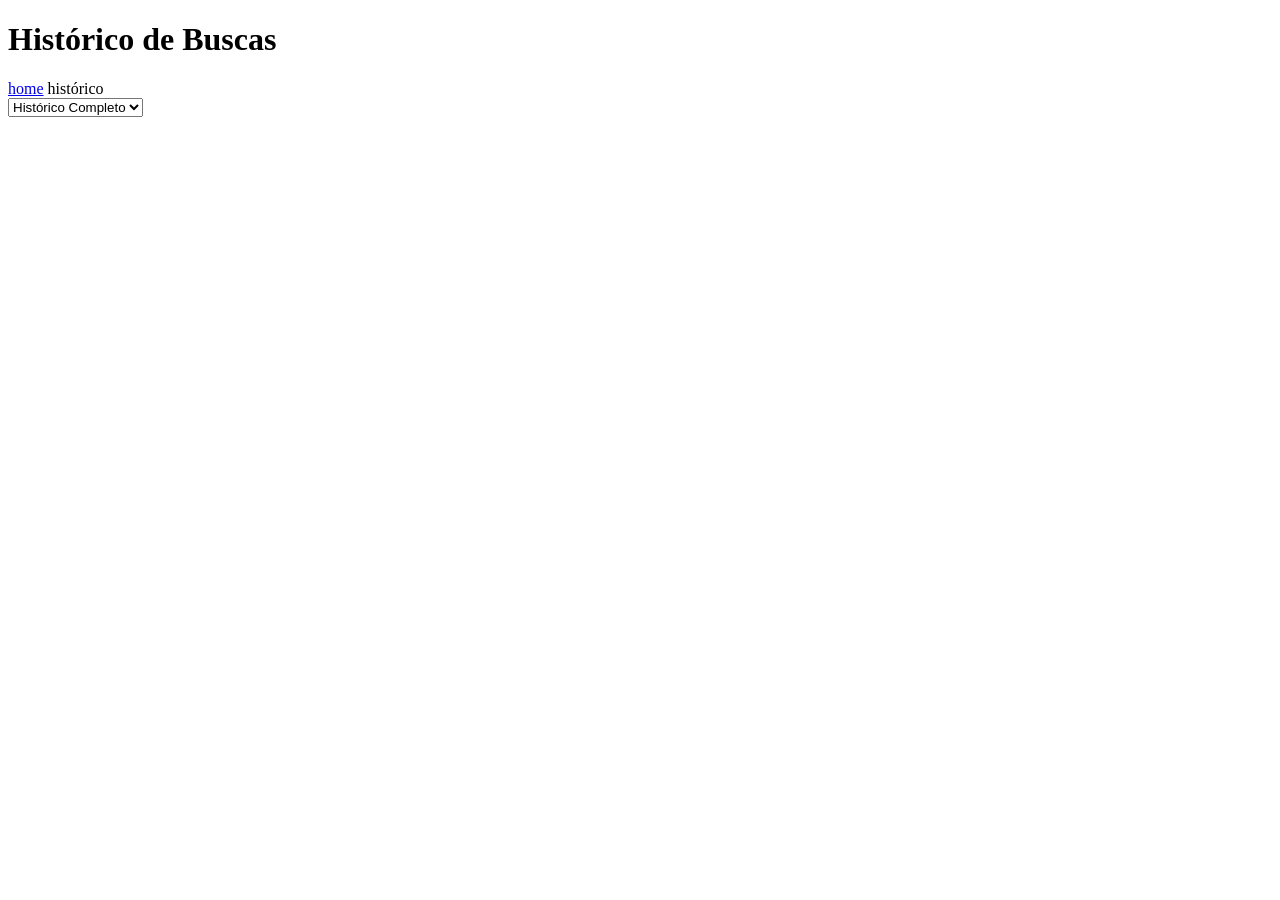
==== src/main/resources/static/historico.html @ 6b2a8d3e "feat: adicionar paginas html index & historico com filtro" ====
<!DOCTYPE html>
<html lang="en">
<head>
    <meta charset="UTF-8">
    <title>Rastreador de cep</title>
</head>
<body>
<!----------------------header -->
<header>
    <h1>Histórico de Buscas</h1>
    <!----------------------------- nav -->
    <nav>
        <a href="/index.html">home</a>
        <a>histórico</a>
    </nav>
</header>
<!----------------------main -->
<main>
    <!------------------filtro -->
    <label for="filtro"></label>
    <select id="filtro">
        <option value="completo">Histórico Completo</option>
        <option value="cep">Somente CEP</option>
    </select>
    <!------------------filtro -->
    <ul id="listaHistorico"></ul>
</main>
<script>
    function atualizarHistorico() {
        const filtro = document.getElementById("filtro").value;
        const lista = document.getElementById("listaHistorico");
        lista.innerHTML = "";

        if(filtro === "cep") {
            fetch("/cep/historico/cep")
                .then(response => response.json())
                .then(data => {
                    data.forEach(cep => {
                        lista.innerHTML += `<div class="card"><H4>Cep: ${cep}</H4></div>`;
                    });
                });
        }
        else {
            fetch("/cep/historico")
                .then(response => response.json())
                .then(data => {
                    console.log(data);
                    data.forEach(endereco => {
                        lista.innerHTML +=
                            `
                           <div class="card">
                                <h4>Cep: ${endereco.cep}</h4>
                                <p>Estado: ${endereco.uf}</p>
                                <p>Cidade ${endereco.localidade}</p>
                                <p>Bairro ${endereco.bairro}</p>
                                <p>Logradouro ${endereco.logradouro}</p>
                            </div>
                            `;
                    }) ;
                });
        }
    }
    document.getElementById("filtro").addEventListener("change", atualizarHistorico);
    atualizarHistorico();
</script>
</body>
</html>
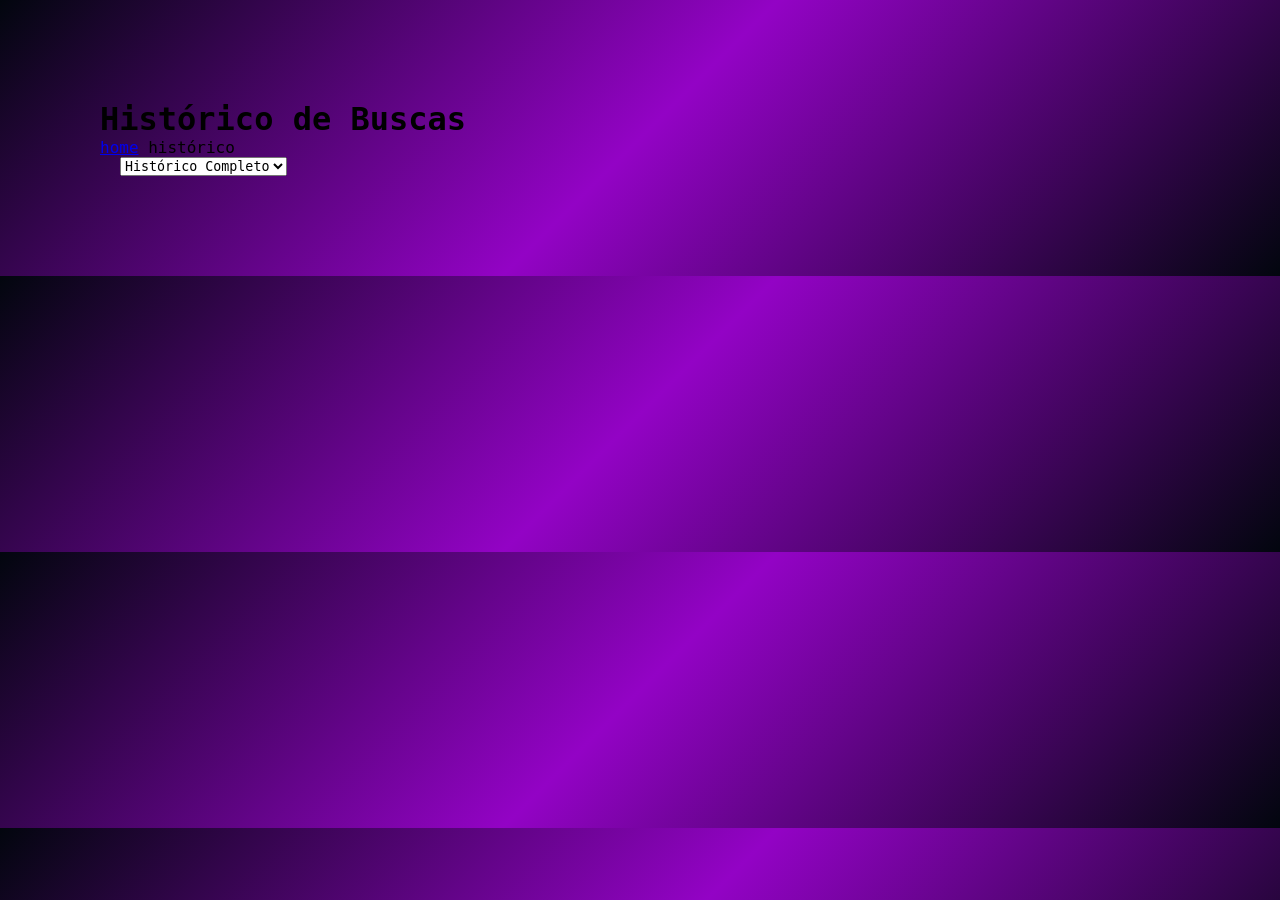
==== commit 15da33da: "feat: adicionar css para página principal" ====
--- a/src/main/resources/static/historico.html
+++ b/src/main/resources/static/historico.html
@@ -2,7 +2,8 @@
 <html lang="en">
 <head>
     <meta charset="UTF-8">
-    <title>Rastreador de cep</title>
+    <title>Rastreador de CEP</title>
+    <link rel="stylesheet" href="style.css">
 </head>
 <body>
 <!----------------------header -->
--- a/src/main/resources/static/style.css
+++ b/src/main/resources/static/style.css
@@ -0,0 +1,236 @@
+* {
+    margin: 0;
+    padding: 0;
+    box-sizing: border-box;
+    font-family:"Google Sans Code", monospace;;
+}
+
+body{
+    padding:100px;
+    background: linear-gradient(135deg, #02060E, #9303C5, #02060E);
+
+}
+
+.container{
+    background-color: #210b2c;
+    min-height: calc(100vh - 200px);
+    border: 4px solid #2c0f3b;
+    border-radius: 60px 90px 8px;
+
+    display:flex;
+    padding:5px;
+    gap: 20px;
+
+}
+
+.sidebar{
+    width: 180px;
+    height: stretch;
+    overflow:hidden;
+    background: linear-gradient(13deg, #1a0129, #3a025b, #1a0129);
+    border-radius: 50px 80px 8px;
+
+    display:flex;
+    flex-direction: column;
+    align-items: center;
+    padding: 20px;
+
+}
+
+.sidebar nav{
+    flex:1;
+    display: flex;
+    flex-direction: column;
+    align-items: center;
+    justify-content: center;
+    gap: 50px;
+}
+
+.sidebar h3{
+    color:white;
+    font-size:16px;
+}
+
+.sidebar a{
+    display: flex;
+    justify-content: center;
+    align-items: center;
+    width: 100%;
+    padding: 10px 15px;
+    font-size: 20px;
+    text-decoration: none;
+    border-radius: 9999px;
+    transition: all 0.5s ease;
+
+
+    color:white;
+    font-weight: bold;
+    letter-spacing: 1px;
+    box-shadow: inset 0 2px 8px rgba(0,0,0,0.4);
+    transition: all 0.3s ease;
+}
+
+.sidebar a.active {
+    border:3px solid #2a2a2a;
+    background-color: #2e2e2e;
+}
+
+.sidebar a:not(.active) {
+    border:3px solid #2e2e2e;
+    background-color: #2a2a2a;
+}
+
+.sidebar a:not(.active):hover {
+    transform:translateY(-2px);
+    background-color: #2e2e2e;
+    border-color: #2a2a2a;
+    animation: pulsoGlow 1s infinite alternate-reverse;
+}
+
+main{
+    width: stretch;
+    display:flex;
+    justify-content: flex-start;
+    gap:20px
+    
+}
+
+#buscar{
+    background: linear-gradient(13deg, #1a0129, #3a025b, #1a0129);
+    color:white;
+    width: 60%;
+    height: stretch;
+    border-radius: 50px 80px 8px;
+
+    display: flex;
+    flex-direction: column;
+    padding:50px 20px;
+    gap:200px;
+
+}
+
+#buscar #texto{
+    color: #FFB86B;
+}
+
+#buscar #texto h2{
+    font-size:70px;
+}
+
+#buscar #texto p{
+    font-size: 12.5px;
+    font-weight: bold;
+    padding-left:10px;
+
+}
+
+
+#formularioCep{
+    display:flex;
+    flex-direction: column;
+    align-items: center;
+    gap:18px;
+}
+
+#formularioCep input{
+    width:350px;
+    height:60px;
+
+    font-size:25px;
+    letter-spacing: 2px;
+
+    padding:10px 30px;
+    border: 4px solid #2e2e2e;
+    border-radius: 12px;
+
+    background-color: #2a2a2a;
+    color:white;
+    outline:none;
+    box-shadow: inset 0 2px 8px rgba(0,0,0,0.4);
+
+    transition: all 0.3s ease;
+}
+
+#formularioCep input:focus {
+    transform:translateY(-5px);
+    background-color:#2e2e2e;
+    border-color: #2a2a2a;
+    animation: pulsoGlow 1s infinite alternate;
+    
+}
+
+@keyframes pulsoGlow{
+    0% {
+            box-shadow: 0px 0px 8px #FFB86B;
+    }
+    100% {
+        box-shadow: 0 0 12px #FB5607;
+    }
+}
+
+#formularioCep input::placeholder {
+    color: #666;
+}
+
+#formularioCep button{
+    position:relative;
+    color:white;
+    font-weight: bold;
+    letter-spacing: 1px;
+    padding:12.5px 35px;
+
+
+    border:3px solid #2e2e2e;
+    border-radius: 999px;
+    background-color: #2a2a2a;
+    box-shadow: inset 0 2px 8px rgba(0,0,0,0.4);
+    cursor: pointer;
+    transition: all 0.3s ease;
+
+}
+
+#formularioCep button:hover{
+    transform:translateY(-2px);
+    background-color: #2e2e2e;
+    border-color: #2a2a2a;
+    animation: pulsoGlow 1s infinite alternate-reverse;
+    
+}
+
+#resultado{
+    background: linear-gradient(13deg, #1a0129, #3a025b, #1a0129);
+    width: 35%;
+    height: stretch;
+    border-radius: 50px 80px 8px;
+    padding:50px 30px;
+
+    display: flex;
+    flex-direction: column;
+    justify-content: center;
+    align-items: center;
+    gap: 50px;
+}
+
+#resultado .campo{
+    width: 100%;
+    display: flex;
+    flex-direction: column;
+    gap: 6px;
+}
+
+#resultado .label{
+    font-weight: 900;
+    color:white;
+    font-size:16px;
+}
+
+#resultado .valor{
+    color:white;
+    font-weight: 500;
+    border:3px solid #2e2e2e;
+    border-radius: 10px;
+    background-color: #2a2a2a;
+    box-shadow: inset 0 2px 8px rgba(0,0,0,0.4);
+    padding:10px 20px
+}
+
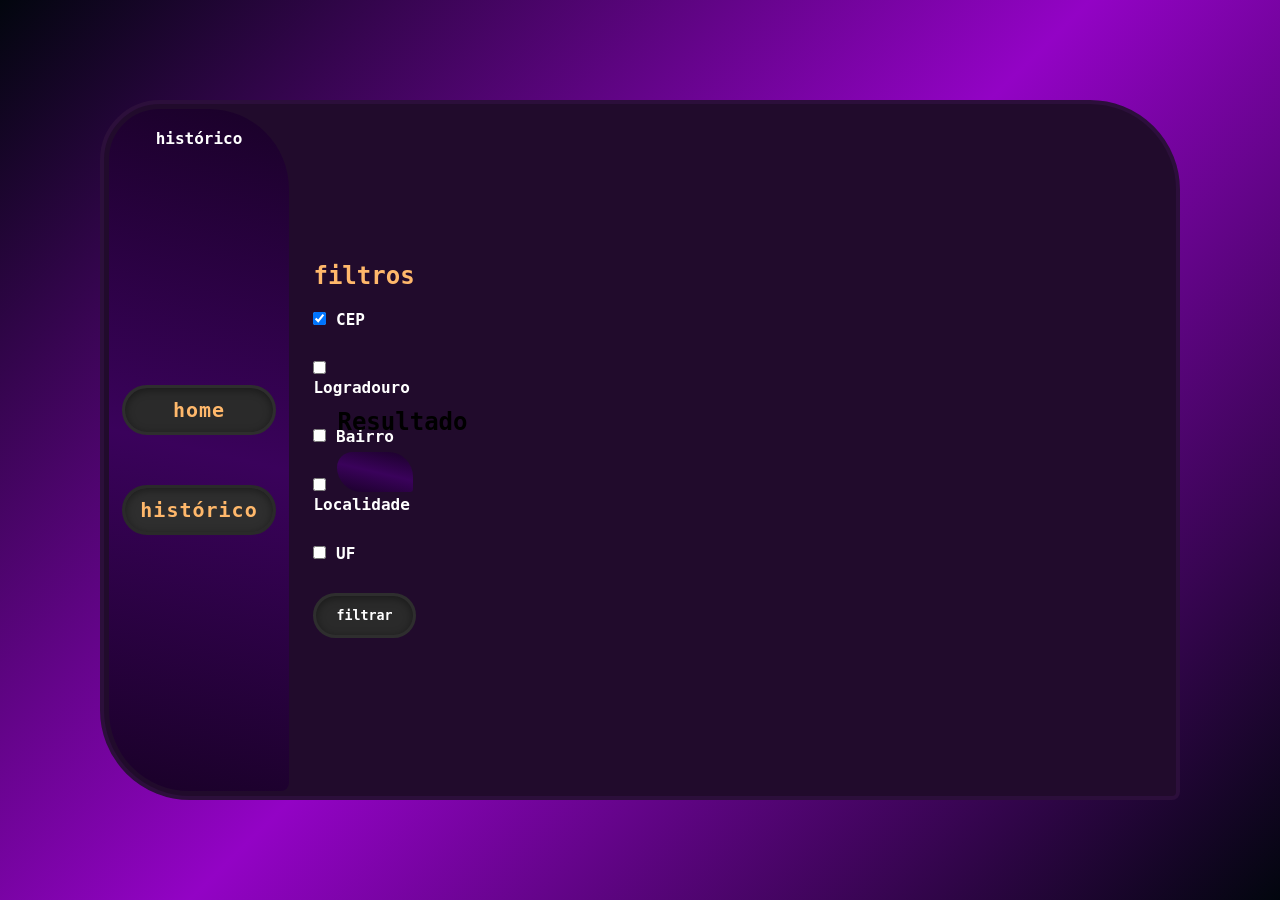
==== commit 5db87417: "feat: adicionar css para página de histórico" ====
--- a/src/main/resources/static/historico.html
+++ b/src/main/resources/static/historico.html
@@ -4,65 +4,127 @@
     <meta charset="UTF-8">
     <title>Rastreador de CEP</title>
     <link rel="stylesheet" href="style.css">
+    <link rel="stylesheet" href="historico.css">
 </head>
 <body>
-<!----------------------header -->
-<header>
-    <h1>Histórico de Buscas</h1>
-    <!----------------------------- nav -->
-    <nav>
-        <a href="/index.html">home</a>
-        <a>histórico</a>
-    </nav>
-</header>
-<!----------------------main -->
-<main>
-    <!------------------filtro -->
-    <label for="filtro"></label>
-    <select id="filtro">
-        <option value="completo">Histórico Completo</option>
-        <option value="cep">Somente CEP</option>
-    </select>
-    <!------------------filtro -->
-    <ul id="listaHistorico"></ul>
-</main>
+<div class="container">
+
+    <aside class="sidebar">
+        <h3>histórico</h3>
+        <nav>
+            <a href="/index.html">home</a>
+            <a class="active">histórico</a>
+        </nav>
+    </aside>
+
+    <main id="containerMain">
+        <section id="containerHistorico">
+            <section id="caixa-filtros">
+                <h2 id="filtro">filtros</h2>
+                <form class="historico-form">
+                    <div>
+                        <input type="checkbox" class="filtro-selecionado" id="mostrarCep" value="cep" checked>
+                        <label for="mostrarCep">CEP</label>
+                    </div>
+                    <div>
+                        <input type="checkbox" class="filtro-selecionado" id="mostrarLogradouro" value="logradouro">
+                        <label for="mostrarLogradouro">Logradouro</label>
+                    </div>
+                    <div>
+                        <input type = "checkbox" class="filtro-selecionado" id="mostrarBairro" value="bairro">
+                        <label for="mostrarBairro">Bairro</label>
+                    </div>
+                    <div>
+                        <input type="checkbox" class="filtro-selecionado" id="mostrarLocalidade" value="localidade">
+                        <label for="mostrarLocalidade">Localidade</label>
+                    </div>
+                    <div>
+                        <input type="checkbox" class="filtro-selecionado" id="mostrarUF" value="uf">
+                        <label for="mostrarUF">UF</label>
+                    </div>
+                    <input type="submit" id="btnFiltrar" value="filtrar">
+                </form>
+            </section>
+
+            <section id="colunaResultado">
+                <h2 id="resultado-historico">Resultado</h2>
+                <section id="resultado">
+                    <div id="listaHistorico"></div>
+                </section>
+            </section>
+
+        </section>
+    </main>
+</div>
 <script>
-    function atualizarHistorico() {
-        const filtro = document.getElementById("filtro").value;
+    function getFiltrosMarcados() {
+        const checkboxesMarcados = document.querySelectorAll(".filtro-selecionado:checked");
+        const filtros = [];
+        checkboxesMarcados.forEach(checkbox => filtros.push(checkbox.value));
+        return filtros;
+    }
+
+    function montarCards(data, filtros) {
+        const resultado = document.getElementById("resultado");
         const lista = document.getElementById("listaHistorico");
+
+        if (data.length === 0) {
+            resultado.classList.add("vazio");
+            return;
+        }
+
+        resultado.classList.remove("vazio");
         lista.innerHTML = "";
 
-        if(filtro === "cep") {
-            fetch("/cep/historico/cep")
-                .then(response => response.json())
-                .then(data => {
-                    data.forEach(cep => {
-                        lista.innerHTML += `<div class="card"><H4>Cep: ${cep}</H4></div>`;
-                    });
-                });
-        }
-        else {
-            fetch("/cep/historico")
-                .then(response => response.json())
-                .then(data => {
-                    console.log(data);
-                    data.forEach(endereco => {
-                        lista.innerHTML +=
-                            `
-                           <div class="card">
-                                <h4>Cep: ${endereco.cep}</h4>
-                                <p>Estado: ${endereco.uf}</p>
-                                <p>Cidade ${endereco.localidade}</p>
-                                <p>Bairro ${endereco.bairro}</p>
-                                <p>Logradouro ${endereco.logradouro}</p>
-                            </div>
-                            `;
-                    }) ;
-                });
-        }
+        data.forEach(endereco => {
+            let card = `<div class="card-historico">`;
+
+            if (filtros.includes("cep")) {
+                card += `<div class="campo"><span class="label">CEP:</span><span class="valor">${endereco.cep}</span></div>`;
+            }
+            if (filtros.includes("logradouro")) {
+                card += `<div class="campo"><span class="label">Logradouro:</span><span class="valor">${endereco.logradouro}</span></div>`;
+            }
+            if (filtros.includes("bairro")) {
+                card += `<div class="campo"><span class="label">Bairro:</span><span class="valor">${endereco.bairro}</span></div>`;
+            }
+            if (filtros.includes("localidade")) {
+                card += `<div class="campo"><span class="label">Localidade:</span><span class="valor">${endereco.localidade}</span></div>`;
+            }
+            if (filtros.includes("uf")) {
+                card += `<div class="campo"><span class="label">UF:</span><span class="valor">${endereco.uf}</span></div>`;
+            }
+
+            card += `</div>`;
+            lista.innerHTML += card;
+        });
     }
-    document.getElementById("filtro").addEventListener("change", atualizarHistorico);
-    atualizarHistorico();
+
+    function carregarHistorico() {
+        const filtros = getFiltrosMarcados();
+
+        fetch("/cep/historico")
+            .then(response => response.json())
+            .then(data => montarCards(data, filtros));
+    }
+
+    document.querySelectorAll(".filtro-selecionado").forEach(checkbox => {
+        checkbox.addEventListener("change", function() {
+            const marcados = document.querySelectorAll(".filtro-selecionado:checked");
+            if (marcados.length === 1) {
+                marcados[0].disabled = true;
+            } else {
+                document.querySelectorAll(".filtro-selecionado").forEach(cb => cb.disabled = false);
+            }
+        });
+    });
+
+    document.querySelector(".historico-form").addEventListener("submit", function(event) {
+        event.preventDefault();
+        carregarHistorico();
+    });
+
+    carregarHistorico();
 </script>
 </body>
 </html>
--- a/src/main/resources/static/style.css
+++ b/src/main/resources/static/style.css
@@ -63,7 +63,7 @@
     transition: all 0.5s ease;
 
 
-    color:white;
+    color:#FFB86B;
     font-weight: bold;
     letter-spacing: 1px;
     box-shadow: inset 0 2px 8px rgba(0,0,0,0.4);
--- a/src/main/resources/static/historico.css
+++ b/src/main/resources/static/historico.css
@@ -0,0 +1,142 @@
+.container{
+    gap: 0;
+}
+
+#colunaResultado {
+    flex: 1;
+    display: flex;
+    flex-direction: column;
+    gap: 16px;
+    animation: subirEntrar 1s ease forwards;
+}
+
+#resultado{
+    flex-direction: column;
+    align-items: stretch;
+    gap: 16px;
+    max-height: 60vh;
+    overflow-y: auto;
+    padding: 20px;
+}
+
+#resultado::-webkit-scrollbar {
+    width: 6px;
+}
+
+#resultado::-webkit-scrollbar-track {
+    background: #1a0129;
+    border-radius: 999px;
+}
+
+#resultado::-webkit-scrollbar-thumb {
+    background: #9303C5;
+    border-radius: 999px;
+}
+
+#resultado::-webkit-scrollbar-thumb:hover {
+    background: #FFB86B;
+}
+
+.card-historico {
+    background-color: #2a2a2a;
+    border: 2px solid #2e2e2e;
+    border-radius: 12px;
+    padding: 16px 20px;
+    display: flex;
+    flex-direction: column;
+    gap: 8px;
+    margin-bottom: 16px;
+}
+
+#campo{
+    display: flex;
+    justify-content: center;
+}
+
+#containerMain{
+    width: stretch;
+    height: stretch;
+    display: flex;
+    justify-content: center;
+    align-items: center;
+}
+
+#containerHistorico{
+    width: 90%;
+    height: 95%;
+
+    display: flex;
+    justify-content: center;
+    align-self: center;
+    align-items: center;
+    padding:10px;
+    gap: 20px;
+
+    animation: subirEntrar 0.6s ease forwards;
+}
+
+#caixa-filtros{
+    width: calc(10% - 20px);
+    padding: 10px 0;
+    display: flex;
+    flex-direction: column;
+    justify-content: center;
+    align-items: flex-start;
+    gap: 20px;
+    font-weight: bold;
+    animation: subirEntrar 0.7s ease forwards;
+}
+
+#caixa-filtros #filtro{
+    align-self: flex-start;
+    color:#FFB86B;
+}
+
+#caixa-filtros .historico-form{
+    color:white;
+    display: flex;
+    flex-direction: column;
+
+    gap: 30px;
+
+}
+
+#caixa-filtros .historico-form input{
+    cursor: pointer;
+}
+
+#caixa-filtros .historico-form #btnFiltrar{
+    color: white;
+    font-weight: bold;
+    padding: 12px 20px;
+    border:3px solid #2e2e2e;
+    border-radius: 999px;
+    background-color: #2a2a2a;
+    box-shadow: inset 0 2px 8px rgba(0,0,0,0.4);
+    cursor: pointer;
+    transition: all 0.3s ease;
+
+}
+
+
+#caixa-filtros .historico-form #btnFiltrar:hover{
+    transform:translateY(-2px);
+    background-color: #2e2e2e;
+    border-color: #2a2a2a;
+    animation: pulsoGlow 1s infinite alternate-reverse;
+}
+
+#resultado.vazio {
+    display: none;
+}
+
+@keyframes subirEntrar {
+    from{
+        opacity: 0;
+        transform: translateY(40px);
+    }
+    to{
+        opacity: 1;
+        transform: translateY(0);
+    }
+}
